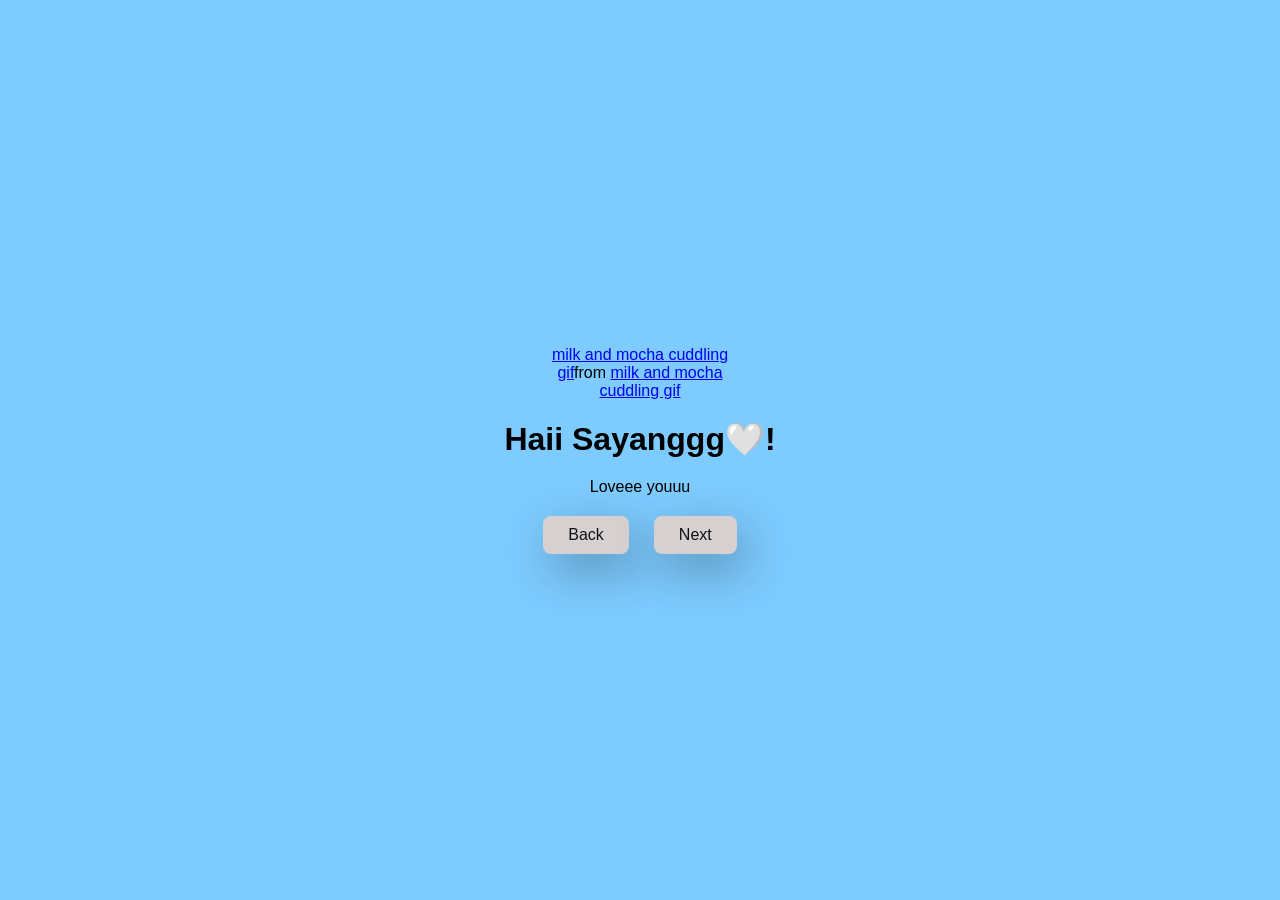
==== index.html @ 28178d19 "anggana" ====
<!DOCTYPE html>
<html lang="en">
  <head>
    <meta charset="UTF-8" />
    <meta name="viewport" content="width=device-width, initial-scale=1.0" />
    <title>Untuk Kusaniaa Canikk</title>

    <link rel="stylesheet" href="./style.css" />
  </head>
  <body>
    <div class="container">
      <div
        class="tenor-gif-embed"
        data-postid="16473522"
        data-share-method="host"
        data-aspect-ratio="1.04918"
        data-width="100%"
      >
        <a href="https://tenor.com/id/view/milk-and-mocha-cuddling-hug-cute-kawaii-gif-16473522">milk and mocha cuddling gif</a
        >from
        <a href="https://tenor.com/id/search/milk-and-mocha-cuddling-gif-gifs">milk and mocha cuddling gif</a>
      </div>
      <script
        type="text/javascript"
        async
        src="https://tenor.com/embed.js"
      ></script>
      <h1>Haii Sayanggg🤍!</h1>
      <p>Loveee youuu</p>

      <div class="btn">
        <a href="yes.html">Back</a>
        <a href="no1.html">Next</a>
      </div>
    </div>
  </body>
</html>
---- style.css ----
* {
    margin: 0;
    padding: 0;
    box-sizing: border-box;
    font-family: sans-serif;
  }
  
  body {
    width: 100%;
    min-height: 100vh;
    display: flex;
    justify-content: center;
    align-items: center;
    background-color: #7dcbff;
  }
  
  .container {
    display: flex;
    flex-direction: column;
    text-align: center;
    align-items: center;
    gap: 20px;
    max-width: 500px;
    margin: 20px;
  }
  
  .container .tenor-gif-embed {
    max-width: 200px;
  }
  
  .container .btn {
    display: flex;
    gap: 25px;
  }
  
  .btn a {
    text-decoration: none;
    color: #111;
    background: #d7d0d0;
    padding: 10px 25px;
    border-radius: 8px;
    box-shadow: 0.5rem 1rem 3rem hsl(0, 0%, 0%, 0.3);
  }
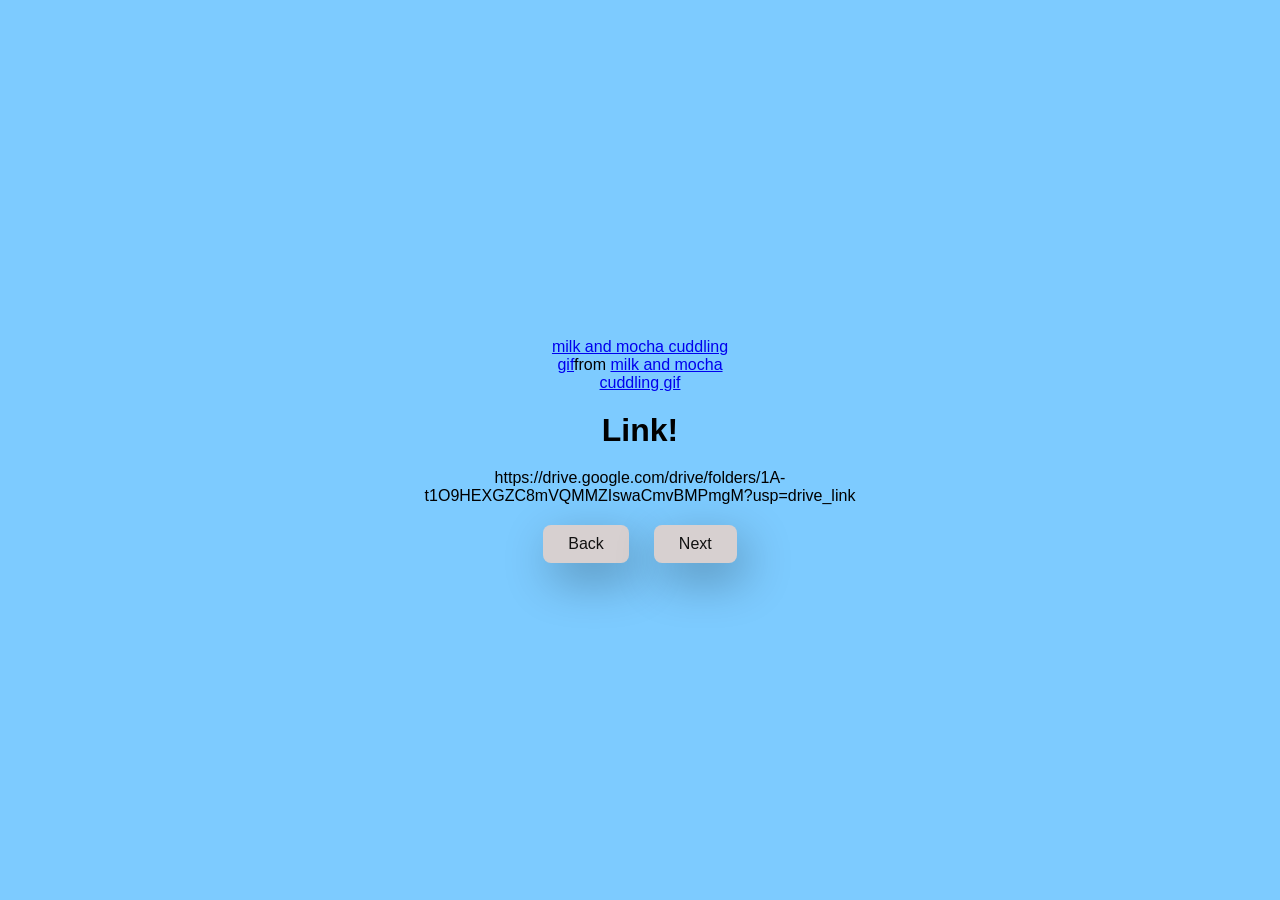
==== commit afcb7ba8: "index.html" ====
--- a/index.html
+++ b/index.html
@@ -3,7 +3,7 @@
   <head>
     <meta charset="UTF-8" />
     <meta name="viewport" content="width=device-width, initial-scale=1.0" />
-    <title>Untuk Kusaniaa Canikk</title>
+    <title>UKK 26</title>
 
     <link rel="stylesheet" href="./style.css" />
   </head>
@@ -25,8 +25,8 @@
         async
         src="https://tenor.com/embed.js"
       ></script>
-      <h1>Haii Sayanggg🤍!</h1>
-      <p>Loveee youuu</p>
+      <h1>Link!</h1>
+      <p>https://drive.google.com/drive/folders/1A-t1O9HEXGZC8mVQMMZIswaCmvBMPmgM?usp=drive_link</p>
 
       <div class="btn">
         <a href="yes.html">Back</a>
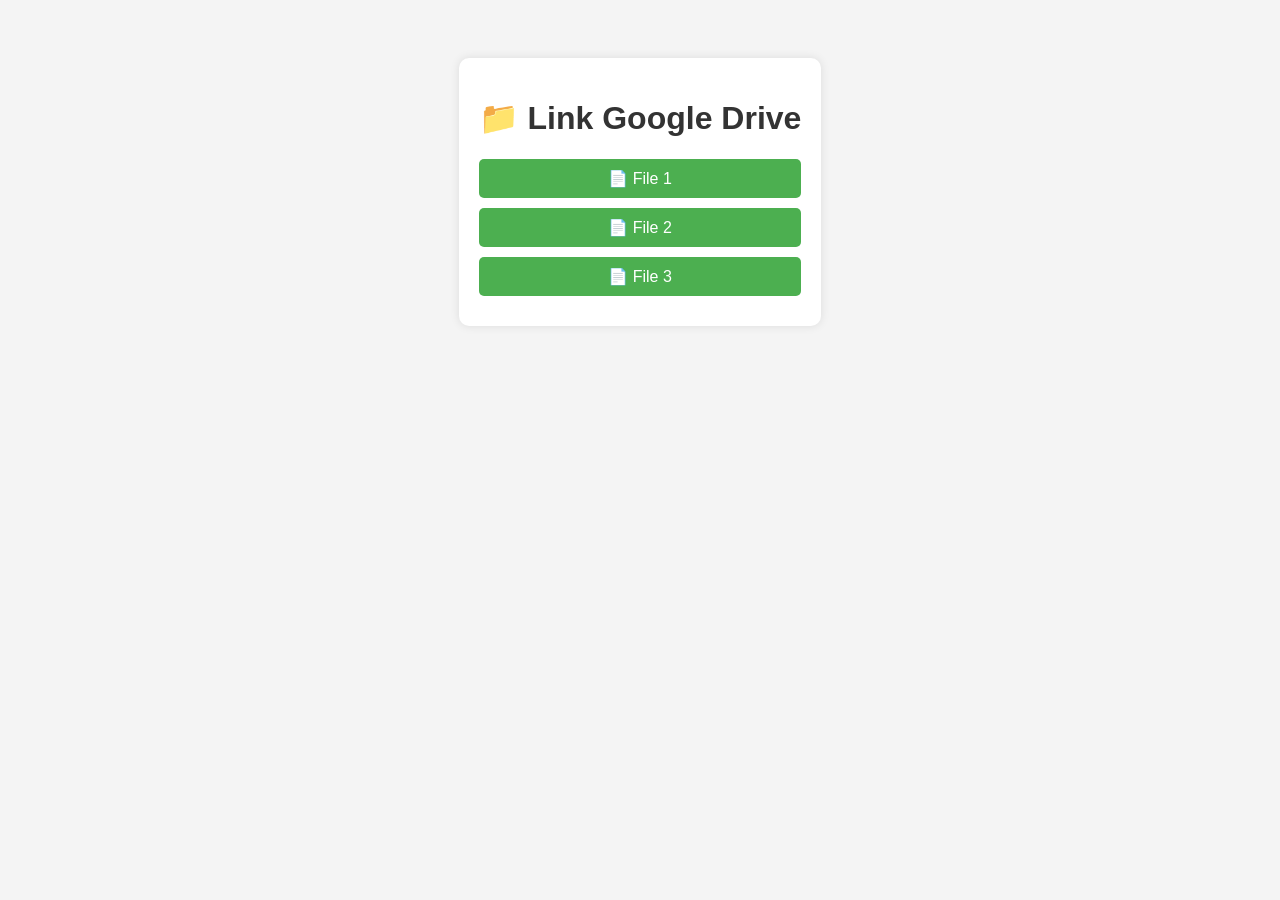
==== commit 8967789d: "index.html" ====
--- a/index.html
+++ b/index.html
@@ -1,37 +1,57 @@
 <!DOCTYPE html>
-<html lang="en">
-  <head>
-    <meta charset="UTF-8" />
-    <meta name="viewport" content="width=device-width, initial-scale=1.0" />
-    <title>UKK 26</title>
+<html lang="id">
+<head>
+    <meta charset="UTF-8">
+    <title>Link Drive Saya</title>
+    <style>
+        body {
+            font-family: Arial, sans-serif;
+            background-color: #f4f4f4;
+            text-align: center;
+            padding: 50px;
+        }
+        .container {
+            background: white;
+            padding: 20px;
+            border-radius: 10px;
+            box-shadow: 0 0 10px rgba(0,0,0,0.1);
+            display: inline-block;
+        }
+        h1 {
+            color: #333;
+        }
+        a {
+            display: block;
+            margin: 10px 0;
+            padding: 10px;
+            text-decoration: none;
+            background-color: #4CAF50;
+            color: white;
+            border-radius: 5px;
+        }
+        a:hover {
+            background-color: #45a049;
+        }
+    </style>
+</head>
+<body>
 
-    <link rel="stylesheet" href="./style.css" />
-  </head>
-  <body>
-    <div class="container">
-      <div
-        class="tenor-gif-embed"
-        data-postid="16473522"
-        data-share-method="host"
-        data-aspect-ratio="1.04918"
-        data-width="100%"
-      >
-        <a href="https://tenor.com/id/view/milk-and-mocha-cuddling-hug-cute-kawaii-gif-16473522">milk and mocha cuddling gif</a
-        >from
-        <a href="https://tenor.com/id/search/milk-and-mocha-cuddling-gif-gifs">milk and mocha cuddling gif</a>
-      </div>
-      <script
-        type="text/javascript"
-        async
-        src="https://tenor.com/embed.js"
-      ></script>
-      <h1>Link!</h1>
-      <p>https://drive.google.com/drive/folders/1A-t1O9HEXGZC8mVQMMZIswaCmvBMPmgM?usp=drive_link</p>
+<div class="container">
+    <h1>📁 Link Google Drive</h1>
+    
+    <a href="https://drive.google.com/drive/folders/1A-t1O9HEXGZC8mVQMMZIswaCmvBMPmgM?usp=sharing" target="_blank">
+        📄 File 1
+    </a>
+    
+    <a href="https://drive.google.com/your-link-2" target="_blank">
+        📄 File 2
+    </a>
+    
+    <a href="https://drive.google.com/your-link-3" target="_blank">
+        📄 File 3
+    </a>
 
-      <div class="btn">
-        <a href="yes.html">Back</a>
-        <a href="no1.html">Next</a>
-      </div>
-    </div>
-  </body>
+</div>
+
+</body>
 </html>
